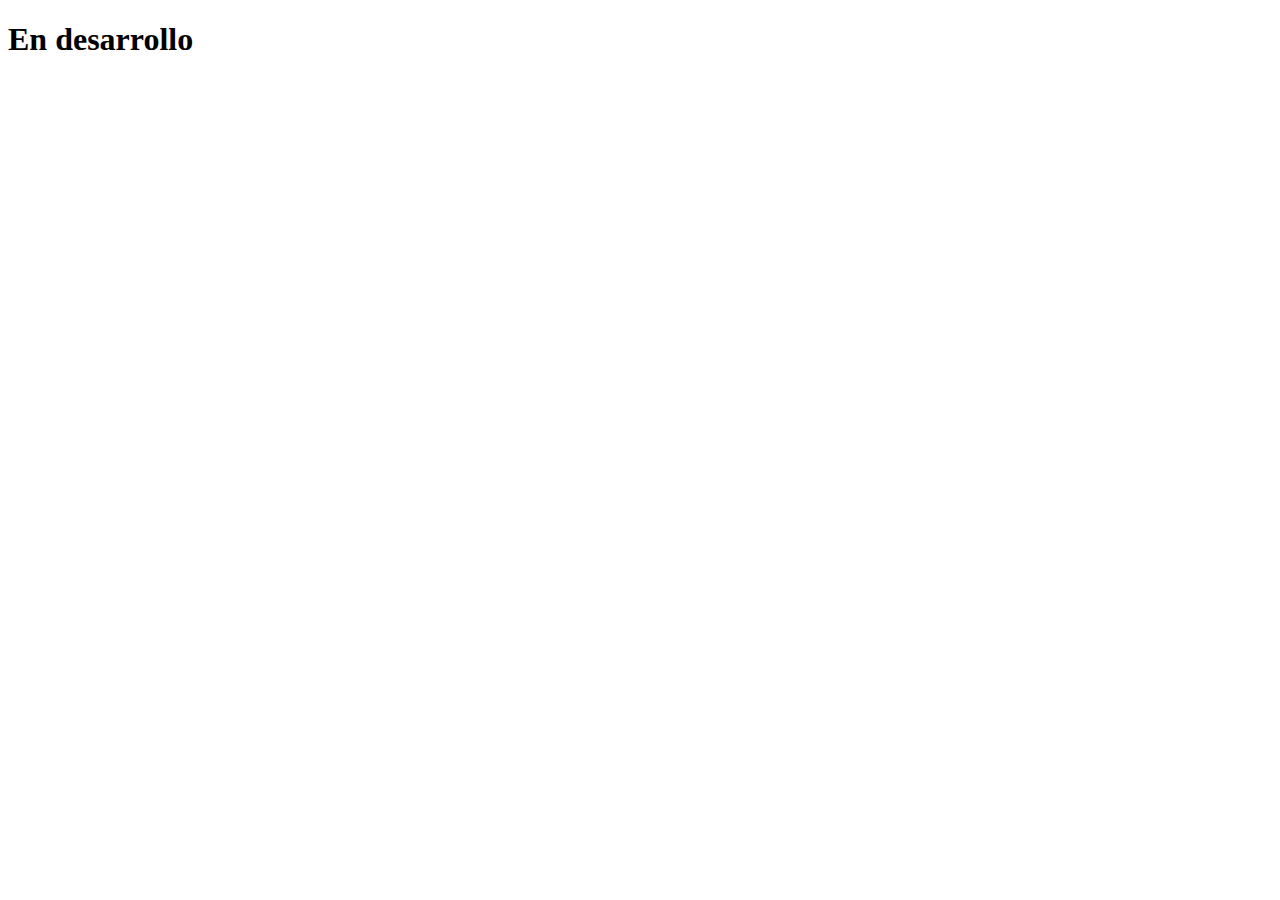
==== pag1.html @ 6a42721c "commit pages" ====
<!DOCTYPE html>
<html lang="es">
<head>
    <meta charset="UTF-8">
    <meta name="viewport" content="width=device-width, initial-scale=1.0">
    <title>Pag1</title>
</head>
<body>
    <h1>En desarrollo</h1>
</body>
</html>
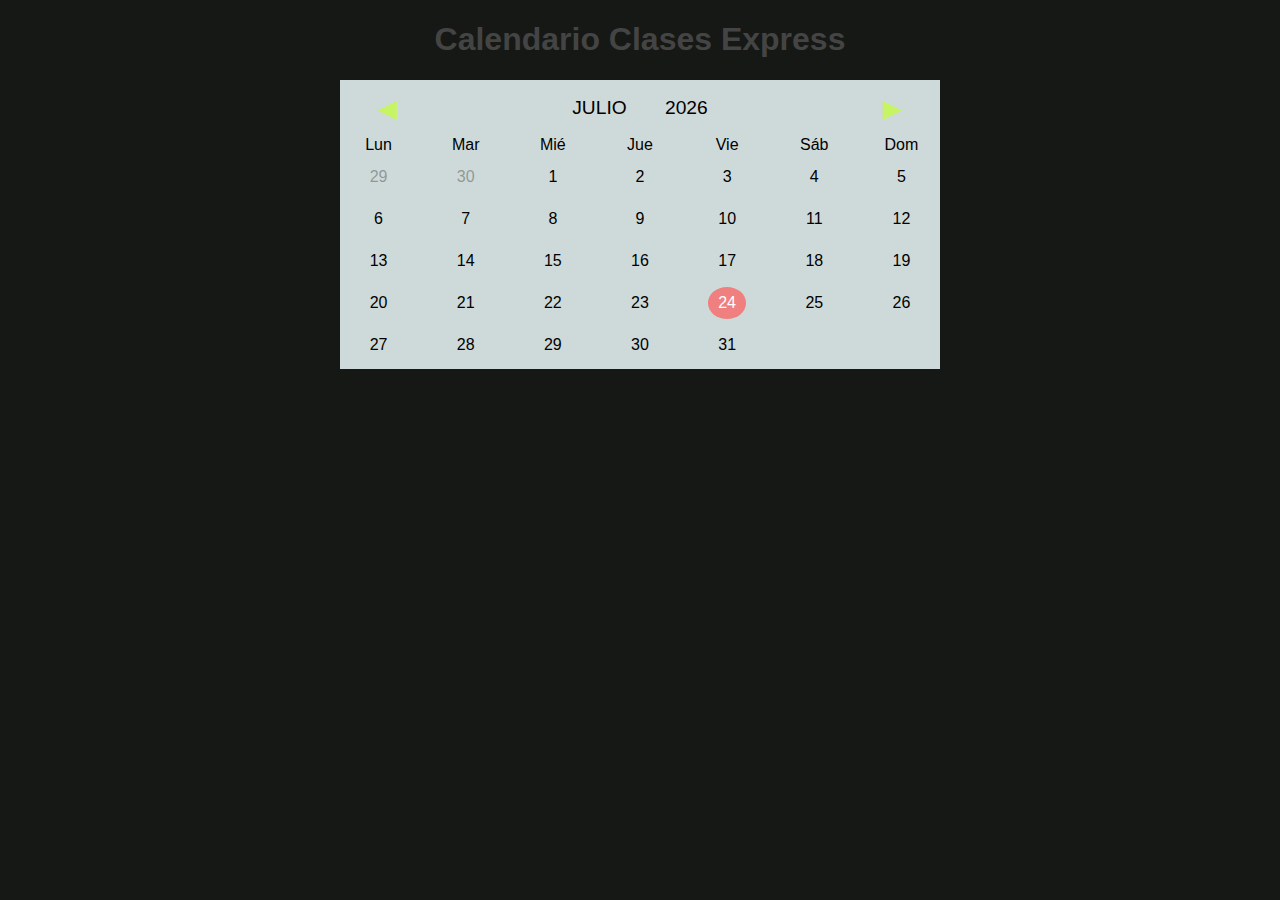
==== commit 6a1707dc: "css calendar" ====
--- a/pag1.html
+++ b/pag1.html
@@ -3,9 +3,33 @@
 <head>
     <meta charset="UTF-8">
     <meta name="viewport" content="width=device-width, initial-scale=1.0">
-    <title>Pag1</title>
+    <link rel="stylesheet" href="css/style.css">
+    <title>Calendario</title>
 </head>
 <body>
-    <h1>En desarrollo</h1>
+<h1 class="title">Calendario Clases Express</h1>
+
+<div class="calendar">
+    <div class="calendar__info">
+        <div class="calendar__prev" id="prev-month">&#9664;</div>
+        <div class="calendar__month" id="month"></div>
+        <div class="calendar__year" id="year"></div>
+        <div class="calendar__next" id="next-month">&#9654;</div>
+    </div>
+
+    <div class="calendar__week">
+        <div class="calendar__day calendar__item">Lun</div>
+        <div class="calendar__day calendar__item">Mar</div>
+        <div class="calendar__day calendar__item">Mié</div>
+        <div class="calendar__day calendar__item">Jue</div>
+        <div class="calendar__day calendar__item">Vie</div>
+        <div class="calendar__day calendar__item">Sáb</div>
+        <div class="calendar__day calendar__item">Dom</div>
+    </div>
+
+    <div class="calendar__dates" id="dates"></div>
+</div>
+
+<script src="js/script2.js"></script>
 </body>
 </html>--- a/css/style.css
+++ b/css/style.css
@@ -0,0 +1,54 @@
+* {
+    -webkit-box-sizing: border-box;
+    box-sizing: border-box;
+    font-family: Arial, Helvetica, sans-serif; }
+  
+body{
+        background: #161815; }
+  
+  .title {
+    text-align: center;
+    color: #444; }
+  
+  .calendar {
+    background: #cedad9;
+    width: 80%;
+    max-width: 600px;
+    margin: 1em auto;
+    padding: .5em 0; }
+    .calendar__info {
+      display: -webkit-box;
+      display: -ms-flexbox;
+      display: flex;
+      -webkit-box-align: center;
+      -ms-flex-align: center;
+      align-items: center;
+      padding: 0 2em;
+      font-size: 1.2em;
+      text-transform: uppercase; }
+    .calendar__prev, .calendar__next {
+      color: #C7F464;
+      cursor: pointer;
+      font-size: 1.3em; }
+    .calendar__prev {
+      margin-right: auto; }
+    .calendar__next {
+      margin-left: auto; }
+    .calendar__week, .calendar__dates {
+      display: grid;
+      grid-template-columns: repeat(7, 1fr);
+      grid-gap: 10px; }
+    .calendar__month, .calendar__year {
+      padding: .5em 1em; }
+    .calendar__item {
+      text-align: center;
+      line-height: 2; }
+    .calendar__today {
+      background: lightcoral;
+      color: white;
+      width: 50%;
+      border-radius: 50%;
+      margin: auto; }
+    .calendar__last-days {
+      opacity: .3; }
+  